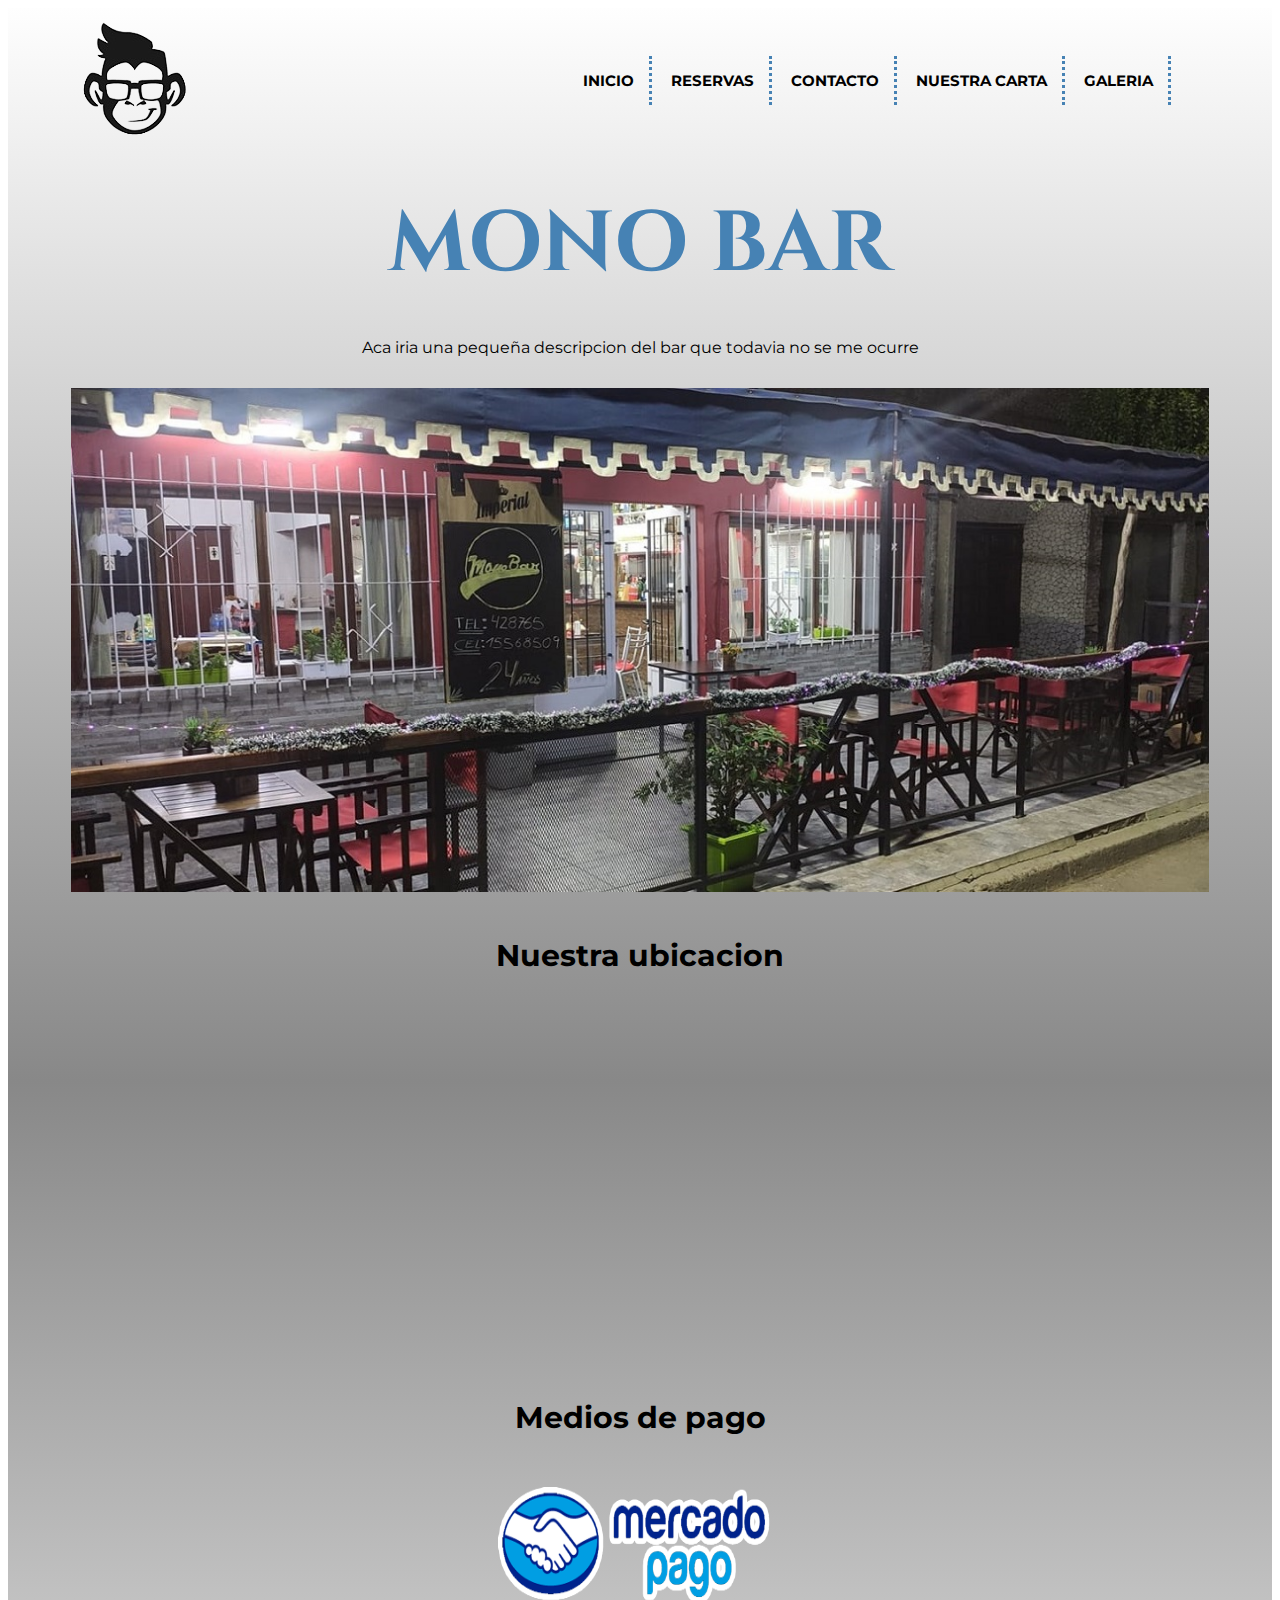
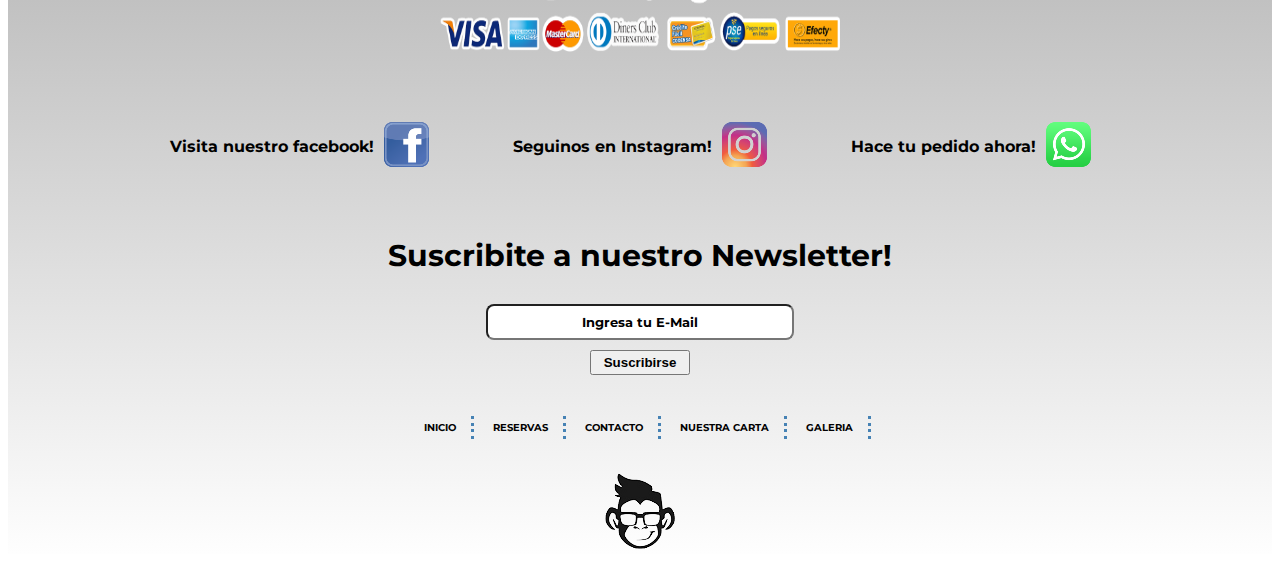
==== index.html @ a9da4d2f "Paginas con grids" ====
<!DOCTYPE html>
<html lang="es">
<head>
	<meta charset="UTF-8">
	<meta name="viewport" content="width=device-width, initial-scale=1.0">
	<link href="https://fonts.googleapis.com/css2?family=Montserrat:wght@300&display=swap" rel="stylesheet">
	<link href="https://fonts.googleapis.com/css2?family=Cinzel:wght@900&display=swap" rel="stylesheet">
	<link rel="stylesheet" type="text/css" href="css/estilo.css">
	<title>Inicio  |  Mono Bar </title>
</head>
<body>
	<div class="gridIndex">
		<header class="encabezado">
			<nav class="encabezado--menu">
				<ul>
					<li><a href="index.html"> Inicio </a></li>
					<li><a href="pages/reservas.html">Reservas</a></li>
					<li><a href="pages/contacto.html">Contacto </a></li>
					<li><a href="pages/nuestracarta.html">Nuestra Carta</a></li>
					<li><a href="pages/galeria.html">Galeria</a></li>
				</ul>
			</nav>
		</header>
		<div class="logo">
			<img src="assets/img/logobar.png" alt="logo">
		</div>
		<div class="principalIndex">
			<h1 class="principalIndex--titulo">MONO BAR</h1>
			<p>Aca iria una pequeña descripcion del bar que todavia no se me ocurre</p>
		</div>
		<div class="fotoBar">
			<img class="fotoBar--foto" src="assets/img/bar.jpg" alt="bar"> 
		</div>
		<div class="ubicacionIndex">
			<h3>Nuestra ubicacion</h3>
			<iframe class="ubicacionIndex--mapa" src="https://www.google.com/maps/embed?pb=!1m18!1m12!1m3!1d6639.7769546106065!2d-59.67553164126627!3d-33.68595178130534!2m3!1f0!2f0!3f0!3m2!1i1024!2i768!4f13.1!3m3!1m2!1s0x95ba22dbfe41d63f%3A0x7270bc5ab60e99f!2sMono%20Bar%20-%2025%20a%C3%B1os%20-%20junto%20a%20san%20pedro!5e0!3m2!1ses-419!2sar!4v1658946213784!5m2!1ses-419!2sar" width="800" height="350" style="border:0;" allowfullscreen="" loading="lazy" referrerpolicy="no-referrer-when-downgrade"></iframe>
		</div>
		<div class="mediospago">
			<h3>Medios de pago</h3>
			<img class="mediospago--imagen" src="assets/img/mediospago.png" alt="mediosdepago">	
		</div>
		<div class="redes">
			<div class="redes--facebook">
				<p>Visita nuestro facebook!</p>
				<a href="#"><img src="assets/img/facebook.png" alt="facebook"></a>   
			</div>
			<div class="redes--instagram">
				<p> Seguinos en Instagram!</p>
				<a href="#"><img src="assets/img/instagram.png" alt="instagram"></a>
			</div>
			<div class="redes--whatsapp">	
				<p>	Hace tu pedido ahora!</p>
				<a href="#"><img src="assets/img/whatsapp.png" alt="whatsapp"></a>
			</div>	
		</div>
		<div class="suscripcion">
			<h3>Suscribite a nuestro Newsletter!</h3>
			<input class="suscripcion--ingresardatos" type="text" value="Ingresa tu E-Mail">
			<input class="suscripcion--boton" type="submit" value="Suscribirse">				
		</div>		
		<footer class="pie">
			<div class="pie--menu">
				<ul>
					<li><a href="index.html"> Inicio </a></li>
					<li><a href="pages/reservas.html">Reservas</a></li>
					<li><a href="pages/contacto.html">Contacto </a></li>
					<li><a href="pages/nuestracarta.html">Nuestra Carta</a></li>
					<li><a href="pages/galeria.html">Galeria</a></li>
				</ul>
			</div>	
			<div class="pie--logo">
				<img src="assets/img/logofooter.png" alt="logo"> 
			</div>
		</footer>
	</div>
</body>
</html>
---- css/estilo.css ----
/*-----------Vista Desktop----------------*/

@media screen and (min-width: 1024px){

	.gridIndex {
		display: grid;
		grid-template-columns: 20% auto;
		grid-template-rows: auto auto auto auto auto auto auto auto;
		grid-row-gap: 15px;
		grid-template-areas:
		"logo encabezado"
		"principal principal"
		"imagenBar imagenBar"
		"ubicacion ubicacion"
		"mediosPago mediosPago"
		"redes redes"
		"suscripcion suscripcion"
		"footer footer";
		background: linear-gradient(#fefefe,#888888,#fefefe);
	}

	/*---------HEADER---------*/

	.encabezado {
		grid-area: encabezado;
		display: flex;
		justify-content: right;
	}

	.encabezado--menu {
		display: flex;
		align-self: center;
		justify-self: right;
		margin-right: 10%;
	}

	nav.encabezado--menu ul li {
		display: inline-block;
		font-family: 'Montserrat' , sans-serif;
		font-size: 15px;
		padding: 15px;
		text-transform: uppercase;
		border-color: steelblue;
		border-right-style: dotted;
	}

	nav.encabezado--menu ul li a, .pie--menu ul li a {
		font-weight: bold;
		text-decoration: none;
		color: black;
	}

	.logo {
		grid-area: logo;
		display: grid;
		margin: 10px;
	}

	.logo img {
		margin: auto;
	}


	/*-------------------*/

	/*-------Principal Index---------*/

	.principalIndex {
		grid-area: principal;
		display: grid;
		grid-template-columns: 100%;
		grid-template-rows: auto auto;
		grid-template-areas: 
		"tituloPrincipal"
		"descripcion";
		justify-items: center;
	}

	.principalIndex--titulo {
		grid-area: tituloPrincipal;
		font-family: 'Cinzel', serif;
		font-size: 85px;
		color: steelblue;
		margin-bottom: 20px;
	    margin-top: 20px;
	}

	.principalIndex p {
		grid-area: descripcion;
		font-family: 'Montserrat', sans-serif;
	}

	.fotoBar {
		grid-area: imagenBar;
		display: grid;
	}

	.fotoBar--foto {
		width: 90%;
		margin: auto;
	}

	/*-------------------------*/

	/*-------Ubicacion----------*/

	.ubicacionIndex {
		grid-area: ubicacion;
		display: grid;
		grid-template-columns: 100%;
		grid-template-rows: auto auto;
		grid-template-areas: 
		"subtituloUbicacion"
		"mapa";
	}

	.ubicacionIndex h3 {
		grid-area: subtituloUbicacion;
		display: flex;
		justify-content: center;
		font-family: 'Montserrat', sans-serif;
		font-size: 30px;
		margin-top: 30px;
	}

	.ubicacionIndex--mapa {
		grid-area: mapa;
		margin: auto;
	}

	/*-------------------------*/

	/*-------Medios de pago---------*/

	.mediospago {
		grid-area: mediosPago;
		display: grid;
		grid-template-columns: 100%;
		grid-template-rows: auto auto;
		grid-template-areas:
		"subtituloMediospago"
		"mediosPago";
		align-items: center;
	}

	.mediospago h3 {
		grid-area: subtituloMediospago;
		display: flex;
		justify-content: center;
		font-family: 'Montserrat', sans-serif;
		font-size: 30px;
		margin-top: 30px;
	}

	.mediospago--imagen {
		grid-area: mediosPago;
		width: 400px;
		height: 180px;
		margin: 20px auto 20px auto;
	}

	/*--------------------------*/

	/*----------Redes-----------*/

	.redes {
		grid-area: redes;
		display: grid;
		grid-template-columns: 1fr 1fr 1fr;
		grid-template-rows: auto;
		grid-template-areas:
		"facebook instagram whatsapp";
		font-family: 'Montserrat', sans-serif;
		font-weight: bold;
		margin-top: 20px;
		margin-bottom: 20px;
	}

	.redes--facebook {
		grid-area: facebook;
		display: flex;
		justify-self: end;
		align-items: center;
	}

	.redes--instagram {
		grid-area: instagram;
		display: flex;
		justify-content: center;
		align-items: center;
	}

	.redes--whatsapp {
		grid-area: whatsapp;
		display: flex;
		justify-self: start;
		align-items: center;
	}

	.redes--facebook p, .redes--instagram p, .redes--whatsapp p {
		margin-right: 10px;
	}

	/*-------------------------*/

	/*------Suscripcion--------*/

	.suscripcion {
		grid-area: suscripcion;
		display: grid;
		grid-template-columns: 100%;
		grid-template-rows: auto auto auto;
		grid-template-areas: 
		"subtituloSuscripcion"
		"ingresarEmail"
		"botonSuscribir";
		align-items: center;
	}

	.suscripcion h3 {
		grid-area: subtituloSuscripcion;
		display: flex;
		justify-content: center;
		font-family: 'Montserrat', sans-serif;
		font-size: 30px;
	}

	.suscripcion--ingresardatos {
		grid-area: ingresarEmail;
		height: 30px;
		width: 300px;
		font-family: 'Montserrat', sans-serif;
		font-weight: bold;
		text-align: center;
		border-radius: 8px;
		margin: auto;
	}

	.suscripcion--boton {
		grid-area: botonSuscribir;
		height: 25px;	
		width: 100px;
		margin: 10px auto 10px auto;
		font-weight: bold;
	}

	/*-------------------------*/

	/*--------Footer-----------*/

	.pie {
		grid-area: footer;
		display: grid;
		grid-template-columns: 100%;
		grid-template-rows: auto auto;
		grid-template-areas: 
		"navfooter"
		"logofooter";
	}

	.pie--menu {
		grid-area: navfooter;
		display: flex;
		justify-content: center;
	}

	.pie--menu ul {
		padding-left: 0px;
	}

	.pie--menu ul li {
		display: inline-block;
		font-family: 'Montserrat' , sans-serif;
		font-size: 10px;
		padding: 15px;
		text-transform: uppercase;
		border-color: steelblue;
		border-right-style: dotted;
		padding-top: 5px;
		padding-bottom: 5px;
	}

	.pie--logo {
		grid-area: logofooter;
		display: grid;
		justify-self: center;
		margin-top: 15px;
	}

	/*------------------------------Galeria--------------------------------*/

	.gridGaleria {
		display: grid;
		grid-template-columns: 20% auto;
		grid-template-rows: auto auto auto auto auto;
		grid-row-gap: 15px;
		grid-template-areas: 
		"logoNombre encabezado"
		"tituloPrincipal tituloPrincipal"
		"galeria galeria"
		"enviarFoto enviarFoto"
		"footer footer";
		background: linear-gradient(#fefefe,#888888,#fefefe);
	}

	.logoNombre {
		grid-area: logoNombre;
		display: grid;
		margin: 10px;
	}

	.logoSecundario {
		display: grid;
	}

	.logoNombre img {
		margin: auto;
	}

	.nombreBar {
		display: flex;
    	justify-content: center;
    	font-family: 'Cinzel', sans-serif;
	} 

	.principalGaleria {
		grid-area: tituloPrincipal;
		display: grid;
	}

	.principalGaleria h1 {
		font-family: 'Cinzel', serif;
		display: flex;
		justify-content: center;
		font-size: 50px;
		color: #76448A;
	}

	.galeria {
		grid-area: galeria;
		display: grid;
		grid-template-columns: 1fr 1fr 1fr;
		grid-template-rows: auto auto;
		grid-template-areas: 
		"foto1 foto2 foto3"
		"foto4 foto5 foto6";
		grid-row-gap: 30px;
	}

	.foto1 {
		grid-area: foto1;
	    display: grid;
	}

	.foto2 {
		grid-area: foto2;
		 display: grid;
	}

	.foto3 {
		grid-area: foto3;
	    display: grid;
	}

	.foto4 {
		grid-area: foto4;
		display: grid;
	}

	.foto5 {
		grid-area: foto5;
		display: grid;
	}

	.foto6 {
		grid-area: foto6;
		display: grid;
	}

	.foto1 img, .foto2 img, .foto3 img, .foto4 img, .foto5 img, .foto6 img {
		width: 95%;
		height: 95%;
		margin: auto;
	}

	.enviarFoto {
		grid-area: enviarFoto;
		display: flex;
		flex-direction: column;
		align-items: center;
		margin-top: 25px;
		margin-bottom: 25px;
	}

	.enviarFoto--titulo {
		display: flex;
		font-family: 'Cinzel', sans-serif;
		text-transform: uppercase;
		color: #76448A;
		font-weight: bold;
		font-size: 20px;
	}

	.enviarFoto--envio input {
		font-family: 'Montserrat', sans-serif;
		font-weight: bold;
	}

	/*-------------------------------------------------------------------------------------*/

	/*--------------------------------------Contacto--------------------------------------*/

	.gridContacto {
		display: grid;
		grid-template-columns: 20% auto;
		grid-template-rows: auto auto auto auto auto;
		grid-row-gap: 15px;
		grid-template-areas: 
		"logoNombre encabezado"
		"tituloPrincipal tituloPrincipal"
		"formulario formulario"
		"ubicacion ubicacion"
		"footer footer";
		background: linear-gradient(#fefefe,#888888,#fefefe);
	}

	.encabezado {
		grid-area: encabezado;
	}

	.logoNombre {
		grid-area: logoNombre;
	}

	.principalContacto {
		grid-area: tituloPrincipal;
		display: grid;
		justify-content: center;
	}

	.principalContacto--titulosecundario  {
		display: flex;
		justify-content: center;
		font-family: 'Cinzel', serif;
		font-size: 50px;
		color: #117A65;
		margin-top: 20px;
		margin-bottom: 20px;
	}

	.principalContacto--subtitulo {
		font-family: 'Montserrat', sans-serif;
		font-weight: bold;
	}

	.contacto {
		grid-area: formulario;
		margin-bottom: 40px;
	}

	.contacto--form {
		display: grid;
		grid-row-gap: 15px;
		justify-content: center;
	}

	.contacto input {
		height: 20px;
		width: 200px;
		font-family: 'Montserrat', sans-serif;
		border-radius: 5px;
		border-style: none;
		margin: auto;
	}

	.contacto textarea {
		width: 200px;
		height: 80px;
		border-radius: 5px;
		border-style: none;
		font-family: 'Montserrat', sans-serif;
		resize: none;
		margin: auto;
		margin-bottom: 20px;
	}

	.contacto--suscripcion {
		font-family: 'Montserrat', sans-serif;
		margin-bottom: 10px;
	}

	.contacto--boton {
		height: 30px;
		width: 80px;
		font-family: 'Montserrat';
		font-weight: bold;
		text-transform: uppercase;
		background-color: #117A65;
		border-radius: 5px;
		margin-top: 20px;
	}

	.contactoUbicacion {
		grid-area: ubicacion;
		display: grid;
		grid-template-columns: 50% 50%;
		grid-template-rows: auto;
		grid-template-areas: 
		"datos mapa";
		margin: 20px 20px 40px 20px;
	}

	.contactoUbicacion--datos {
		display: grid;
		grid-template-columns: 50% 50%;
		grid-template-rows: auto auto auto auto;
		grid-template-areas: 
		"subtitulo direccion"
		"nada horarios"
		"nada horarios2"
		"nada horarios3";
	}

	.contactoUbicacion--datos .renglon0 {
		grid-area: subtitulo;
		display: flex;
    	justify-content: flex-end;
    	align-items: center;
    	font-size: 18px;
    	margin: 0;
    	font-weight: bold;
    	font-family: 'Montserrat';
	}

	.contactoUbicacion--datos .renglon1 {
		grid-area: direccion;
	}

	.contactoUbicacion--datos .renglon2 {
		grid-area: horarios;
	}

	.contactoUbicacion--datos .renglon3 {
		grid-area: horarios2;
	}

	.contactoUbicacion--datos .renglon4 {
		grid-area: horarios3;
	}

	.renglon1, .renglon2, .renglon3, .renglon4 {
		align-items: center;
    	display: flex;
    	margin: 0 0 0 5px;
   		font-size: 18px;
    	font-family: 'Montserrat';
	}

	.contactoUbicacion--mapa {
		display: grid;
	}

	.contactoUbicacion--mapa iframe {
		margin: auto;
		height: 90%;
	}

	.pie {
		grid-area: footer;
	}

	/*-----------------------------------Reservas--------------------------------------*/

	.gridReservas {
		display: grid;
		grid-template-columns: 20% auto;
		grid-template-rows: auto auto auto auto;
		grid-row-gap: 15px;
		grid-template-areas: 
		"logoNombre encabezado"
		"tituloPrincipal tituloPrincipal"
		"formulario formulario"
		"footer footer";
		background: linear-gradient(#fefefe,#888888,#fefefe);
	}

	.principalReservas {
		grid-area: tituloPrincipal;
		display: flex;
		flex-direction: column;
		align-items: center;
	}

	.principalReservas--titulosecundario {
		font-family: 'Cinzel', serif;
		font-size: 50px;
		color: #9A7D0A;
		margin-top: 20px;
		margin-bottom: 20px;
	}

	.principalReservas--subtitulo {
		font-family: 'Montserrat', sans-serif;
	}

	.reservas {
		grid-area: formulario;
		display: grid;
		font-family: 'Montserrat', sans-serif;
		grid-row-gap: 15px;
		margin: auto;
	}

	.reservas--fecha, .reservas--telefono, .reservas--cantidad, .reservas--email {
		text-align: center;
	}

	#fecha, #telefono, #email, #personas {
		color: #873600;
		font-size: 14px;
		border-radius: 3px;
		border: hidden;
	}

	.reservas--motivo {
		display: flex;
		align-items: center;
	}

	.reservas--motivo input {
		margin: 0 1px 0 5px;
	}

	#personas {
		width: 50px;
	}

	.reservas--boton {
		display: grid;
	    justify-content: center;
	    margin-top: 20px;
	    margin-bottom: 20px;
	}

	.reservas--boton input {
		height: 30px;
		width: 80px;
		font-family: 'Montserrat';
		font-weight: bold;
		text-transform: uppercase;
		background-color: #9A7D0A;
		border-radius: 5px;
		border: hidden;
	}

	/*------------------------Carta-------------------------*/

	.gridCarta {
		display: grid;
		grid-template-columns: 20% auto;
		grid-template-rows: auto auto auto auto auto;
		grid-row-gap: 15px;
		grid-template-areas: 
		"logoNombre encabezado"
		"tituloPrincipal tituloPrincipal"
		"carta carta"
		"delivery delivery"
		"footer footer";
		background: linear-gradient(#fefefe,#888888,#fefefe);
	}

	.principalCarta {
		grid-area: tituloPrincipal;
	}

	.principalCarta h1 {
		font-family: 'Cinzel', serif;
		display: flex;
		justify-content: center;
		font-size: 50px;
		color: #E74C3C;
	}

	.carta {
		grid-area: carta;
		display: grid;
		grid-template-columns: 1fr 1fr 1fr;
		grid-template-rows: auto auto auto;
		grid-template-areas: 
		"imagenComidas imagenBebidas imagenPostres"
		"comidas bebidas postres"
		". bebidas .";
		justify-content: center;
		grid-gap: 20px;
		margin: 20px;
	}

	.comidas--imagen {
		grid-area: imagenComidas;
	}

	.comidas--imagen img, .bebidas--imagen img, .postres--imagen img {
		width: 100%;
		height: 100%;
	}

	.comidasCarta {
		grid-area: comidas;	
	}

	.comidas--tabla, .bebidas--tabla, .postres--tabla {
		width: 70%;
		margin: auto;
	}

	.nombre {
		width: 50%;
		text-align: start;
	}

	.precios {
		width: 50%;
		text-align: end;
	}

	.bebidas--imagen {
		grid-area: imagenBebidas;
	}

	.bebidasCarta {
		grid-area: bebidas;
	}

	.postres--imagen {
		grid-area: imagenPostres;
	}

	.postresCarta {
		grid-area: postres;
	}

	.comidasCarta, .bebidasCarta, .postresCarta {
		display: flex;
	    flex-direction: column;
	    text-align: center;
	    font-family: 'Montserrat', sans-serif;
	}

	.delivery {
		grid-area: delivery;
		display: flex;
		flex-direction: column;
		align-items: center;
		margin: 20px auto 20px auto;
		font-family: 'Cinzel', serif;
		color: #E74C3C;
		font-size: 25px;
	}
}

@media only screen and (max-width: 1023px) {

	/*-------------Index-------------*/

	.gridIndex {
		display: grid;
		grid-template-columns: 70% 30%;
		grid-template-rows: auto auto auto auto auto auto auto auto;
		grid-row-gap: 15px;
		grid-template-areas:
		"nombre logo"
		"encabezado encabezado"
		"imagenBar imagenBar"
		"ubicacion ubicacion"
		"mediosPago mediosPago"
		"redes redes"
		"suscripcion suscripcion"
		"logoFooter logoFooter";
		background: linear-gradient(#fefefe,#888888,#fefefe);
	} 

	.logo {
		grid-area: logo;
		display: grid;
		align-items: center;
		justify-content: center;
		margin-top: 20px;
	}

	.principalIndex {
		grid-area: nombre;
		display: flex;
		align-items: center;
		font-family: 'Cinzel', serif;
		color: steelblue;
		justify-content: center;
		margin-top: 20px;
	}

	.principalIndex--titulo {
		display: flex;
		justify-content: center;
	}

	.principalIndex p {
		display: none;
	}

	.encabezado {
		grid-area: encabezado;
		display: flex;
		justify-content: center;
	}

	.encabezado--menu ul {
		list-style-type: none;
		text-align: center;
		padding: 0;
	}

	.encabezado--menu ul li {
		font-family: 'Montserrat' , sans-serif;
		font-size: 15px;
		padding: 8px;
		text-transform: uppercase;
	}

	.encabezado--menu ul li a {
		font-weight: bold;
		text-decoration: none;
		color: black;
		border-bottom: solid 1px;
	}

	.fotoBar {
		grid-area: imagenBar;
		display: grid;
		padding: 20px;
	}

	.fotoBar--foto {
		width: 100%;
	}

	.ubicacionIndex {
		grid-area: ubicacion;
		display: grid;
		grid-template-columns: 100%;
		grid-template-rows: auto auto;
		grid-template-areas: 
		"titulo"
		"mapa"
	}

	.ubicacionIndex h3 {
		grid-area: titulo;
		display: flex;
		justify-content: center;
		font-family: 'Montserrat', sans-serif;
		font-size: 20px;
		margin-top: 20px;
	}

	.ubicacionIndex--mapa {
		grid-area: mapa;
		margin: 15px auto 15px auto;
		width: 80%;

	}

	.mediospago {
		grid-area: mediosPago;
		display: grid;
		grid-template-columns: 100%;
		grid-template-rows: auto auto;
		grid-template-areas: 
		"titulo"
		"mediospago";
		grid-row-gap: 10px;
		margin-bottom: 25px;
	}

	.mediospago h3 {
		grid-area: titulo;
		display: flex;
		justify-content: center;
		font-family: 'Montserrat', sans-serif;
		font-size: 20px;
		margin-top: 20px;
	}

	.mediospago--imagen {
		grid-area: mediospago;
		width: 50%;
		margin: auto;
	}

	.redes {
		grid-area: redes;
		display: grid;
		margin-top: 20px;
		margin-bottom: 20px;
		grid-row-gap: 15px;
	}

	.redes--facebook, .redes--instagram, .redes--whatsapp {
		display: flex;
		justify-content: center;
		align-items: center;
	}

	.redes--facebook p, .redes--instagram p, .redes--whatsapp p {
		   margin-right: 10px;
    	font-family: 'Montserrat';
    	font-weight: bold;
	}

	.suscripcion {
		grid-area: suscripcion;
		display: grid;
		grid-row-gap: 15px;
	}

	.suscripcion h3 {
		display: flex;
		justify-content: center;
		font-family: 'Montserrat', sans-serif;
		font-size: 20px;
	}

	.suscripcion--ingresardatos {
		width: 50%;
		height: 20px;
		margin: auto;
		font-family: 'Montserrat', sans-serif;
		font-weight: bold;
		text-align: center;
		border-radius: 8px;

	}

	.suscripcion--boton {
		width: 25%;
		margin: auto;
		font-weight: bold;
	}

	.pie {
		grid-area: logoFooter;
		display: flex;
    	justify-content: center;
    	margin: 15px;
	}

	.pie--menu {
		display: none;
	}

	/*------------Galeria-------------*/

	.gridGaleria {
		display: grid;
		grid-template-columns: 100%;
		grid-template-rows: auto auto auto auto auto auto;
		grid-row-gap: 15px;
		grid-template-areas: 
		"logoNombre" 
		"encabezado"
		"tituloPrincipal"
		"galeria "
		"enviarFoto"
		"logoFooter";
		background: linear-gradient(#fefefe,#888888,#fefefe);
	}

	.logoNombre {
		grid-area: logoNombre;
		display: grid;
		grid-template-columns: 70% 30%;
		grid-template-rows: auto;
		grid-template-areas: 
		"nombre logo";
		margin-top: 20px;
	}

	.logoSecundario {
		grid-area: logo;
		display: grid;
		align-items: center;
		justify-content: center;
	}

	.nombreBar {
		grid-area: nombre;
		display: flex;
		align-items: center;
		font-family: 'Cinzel', serif;
		font-size: 40px;
		color: steelblue;
		justify-content: center;
	}

	.encabezado {
		grid-area: encabezado;
	}

	.principalGaleria {
		grid-area: tituloPrincipal;
		display: flex;
		justify-content: center;
	}

	.principalGaleria h1 {
		font-family: 'Cinzel', serif;
		font-size: 35px;
		color: #76448A;
	}

	.galeria {
		grid-area: galeria;
		display: grid;
		grid-template-columns: 50% 50%;
		grid-template-rows: auto auto auto;
		grid-template-areas: 
		"foto1 foto2"
		"foto3 foto4"
		"foto5 foto6";
		grid-row-gap: 10px;
	}

	.foto1 {
		grid-area: foto1;
		display: grid;
	}

	.foto2 {
		grid-area: foto2;
		display: grid;
	}

	.foto3 {
		grid-area: foto3;
		display: grid;
	}

	.foto4 {
		grid-area: foto4;
		display: grid;
	}

	.foto5 {
		grid-area: foto5;
		display: grid;
	}

	.foto6 {
		grid-area: foto6;
		display: grid;
	}

	.foto1 img, .foto2 img, .foto3 img, .foto4 img, .foto5 img, .foto6 img {
		margin: auto;
		width: 90%;
		height: 90%;
	}

	.enviarFoto {
		grid-area: enviarFoto;
		display: grid;
	}

	.enviarFoto--titulo {
		display: flex;
		justify-content: center;
		font-family: 'Montserrat', sans-serif;
	}

	.enviarFoto--envio {
		display: flex;
		flex-direction: column;
		align-items: center;
	}

	.enviarFoto--envio input {
		font-family: 'Montserrat', sans-serif;
		margin: 10px;
		font-weight: bold;
	}

	.pie {
		grid-area: logoFooter;
	}

	/*-------------------Contacto-------------------*/

	.gridContacto {
		display: grid;
		grid-template-columns: 100%;
		grid-template-rows: auto auto auto auto auto auto;
		grid-row-gap: 15px;
		grid-template-areas: 
		"logoNombre" 
		"encabezado"
		"tituloPrincipal"
		"formulario"
		"ubicacion"
		"logoFooter";
		background: linear-gradient(#fefefe,#888888,#fefefe);
	}

	.logoNombre {
		grid-area: logoNombre;
	}

	.encabezado {
		grid-area: encabezado;
	}

	.principalContacto {
		grid-area: tituloPrincipal;
		display: flex;
	    align-items: center;
	    flex-direction: column;
	}

	.principalContacto--titulosecundario {
		font-family: 'Cinzel', serif;
		font-size: 35px;
		color: #117A65;
	}

	.principalContacto--subtitulo {
		font-family: 'Montserrat', sans-serif;
		font-weight: bold;
		flex-wrap: wrap;
		text-align: center;
	}

	.contacto {
		display: flex;
    	flex-direction: column;
	}

	.contacto--form {
		display: grid;
	    margin: auto;
	    grid-row-gap: 10px;
	}

	.contacto input {
		height: 20px;
		width: 200px;
		font-family: 'Montserrat', sans-serif;
		border-radius: 5px;
		border-style: none;
		margin: auto;
	}

	.contacto textarea {
		width: 200px;
		height: 80px;
		border-radius: 5px;
		border-style: none;
		font-family: 'Montserrat', sans-serif;
		resize: none;
		margin: auto;
		margin-bottom: 20px;
	}

	.contacto--suscripcion {
		font-family: 'Montserrat', sans-serif;
		margin-bottom: 10px;
		flex-wrap: wrap;
		text-align: center;
	}

	.contacto--boton {
		height: 30px;
		width: 80px;
		font-family: 'Montserrat';
		font-weight: bold;
		text-transform: uppercase;
		background-color: #117A65;
		border-radius: 5px;
		margin-top: 20px;
	}

	.contactoUbicacion {
		grid-area: ubicacion;
		display: grid;
		margin: 20px;
	}

	.contactoUbicacion--datos {
		display: flex;
		flex-direction: column;
		text-align: center;
		margin: 15px;
	}

	.contactoUbicacion--datos p {
		margin: 5px;
		font-family: 'Montserrat', sans-serif;
	}

	.contactoUbicacion--mapa {
		display: grid;
		margin: 15px;
	}

	.contactoUbicacion--mapa iframe {
		margin: auto;
		width: 95%;
	}

	/*---------------------------Reservas------------------------------*/

	.gridReservas {
		display: grid;
		grid-template-columns: 100%;
		grid-template-rows: auto auto auto auto auto;
		grid-row-gap: 15px;
		grid-template-areas: 
		"logoNombre" 
		"encabezado"
		"tituloPrincipal"
		"formulario"
		"logoFooter";
		background: linear-gradient(#fefefe,#888888,#fefefe);
	}

	.principalReservas {
		grid-area: tituloPrincipal;
		display: flex;
		flex-direction: column;
		align-items: center;
	}

	.principalReservas--titulosecundario {
		font-family: 'Cinzel', serif;
		font-size: 35px;
		color: #9A7D0A;
		font-weight: bold;
	}

	.principalReservas--subtitulo {
		display: flex;
	    flex-wrap: wrap;
	    text-align: center;
	    font-family: 'Montserrat';
	}

	.reservas {
		display: grid;
    	grid-row-gap: 10px;
    	font-family: 'Montserrat', sans-serif;
	}

	.reservas--fecha {
		display: flex;
    	flex-direction: column;
    	margin: auto;
	}

	.reservas--motivo {
		display: grid;
		grid-template-columns: 50% 50%;
		grid-template-rows: auto auto auto auto auto;
		grid-template-areas: 
		"motivo ."
		"inputCumpleaños cumpleaños"
		"inputCena cena"
		"inputEvento evento"
		"inputOtro otro";
		margin-bottom: 20px;
	}

	.reservas--motivo p {
		grid-area: motivo;
		justify-self: end;
    	margin: 0 15px 0 0;
	}

	.cumpleaños {
		grid-area: cumpleaños;
	}

	#cumpleaños {
		grid-area: inputCumpleaños;
	}

	.cena {
		grid-area: cena;
	}

	#cena {
		grid-area: inputCena;
	}

	.evento {
		grid-area: evento;
	}

	#evento {
		grid-area: inputEvento;
	}

	.otro {
		grid-area: otro;
	}

	#otro {
		grid-area: inputOtro;
	}

	.reservas--motivo input {
		justify-self: end;
		margin: 0 5px 0 0
	}

	.reservas--cantidad, .reservas--telefono, .reservas--email {
		display: flex;
		justify-content: center;
	}

	#personas {
		width: 50px;
		margin-left: 10px;
	}

	#telefono, #email, #personas {
		font-size: 14px;
		border-radius: 3px;
		border: hidden;
		margin-left: 10px;
	}

	.reservas--boton {
		display: grid;
	    justify-content: center;
	    margin-top: 20px;
	    margin-bottom: 20px;
	}

	.reservas--boton input {
		height: 30px;
		width: 80px;
		font-family: 'Montserrat';
		font-weight: bold;
		text-transform: uppercase;
		background-color: #9A7D0A;
		border-radius: 5px;
		border: hidden;
	}

/*------------------Carta-------------------*/

	.gridCarta {
		display: grid;
		grid-template-columns: 100%;
		grid-template-rows: auto auto auto auto auto auto;
		grid-row-gap: 15px;
		grid-template-areas: 
		"logoNombre" 
		"encabezado"
		"tituloPrincipal"
		"carta"
		"delivery"
		"logoFooter";
		background: linear-gradient(#fefefe,#888888,#fefefe);
	}

	.principalCarta {
		grid-area: tituloPrincipal;
		display: flex;
		justify-content: center;
	}

	.principalCarta h1 {
		font-family: 'Cinzel', serif;
		font-size: 35px;
		color: #E74C3C;
	}

	.carta {
		grid-area: carta;
		display: grid;
		justify-content: center;
		grid-template-columns: 100%;
		grid-template-rows: auto auto auto auto auto auto;
		margin: 20px;
		grid-row-gap: 20px;
	}

	.comidas--imagen img, .bebidas--imagen img, .postres--imagen img {
		margin: auto;
		width: 100%;
		height: 100%;
	}

	.comidas--tabla, .bebidas--tabla, .postres--tabla {
		width: 50%;
		margin: auto;
	}

	.nombre {
		width: 50%;
		text-align: start;
	}

	.precios {
		width: 50%;
		text-align: end;
	}

	.comidasCarta, .bebidasCarta, .postresCarta {
		display: flex;
	    flex-direction: column;
	    text-align: center;
	    font-family: 'Montserrat', sans-serif;
	}

	.delivery {
		grid-area: delivery;
		display: flex;
		flex-direction: column;
		align-items: center;
		margin: 20px auto 20px auto;
		font-family: 'Cinzel', serif;
		color: #E74C3C;
		font-size: 25px;
	}
}
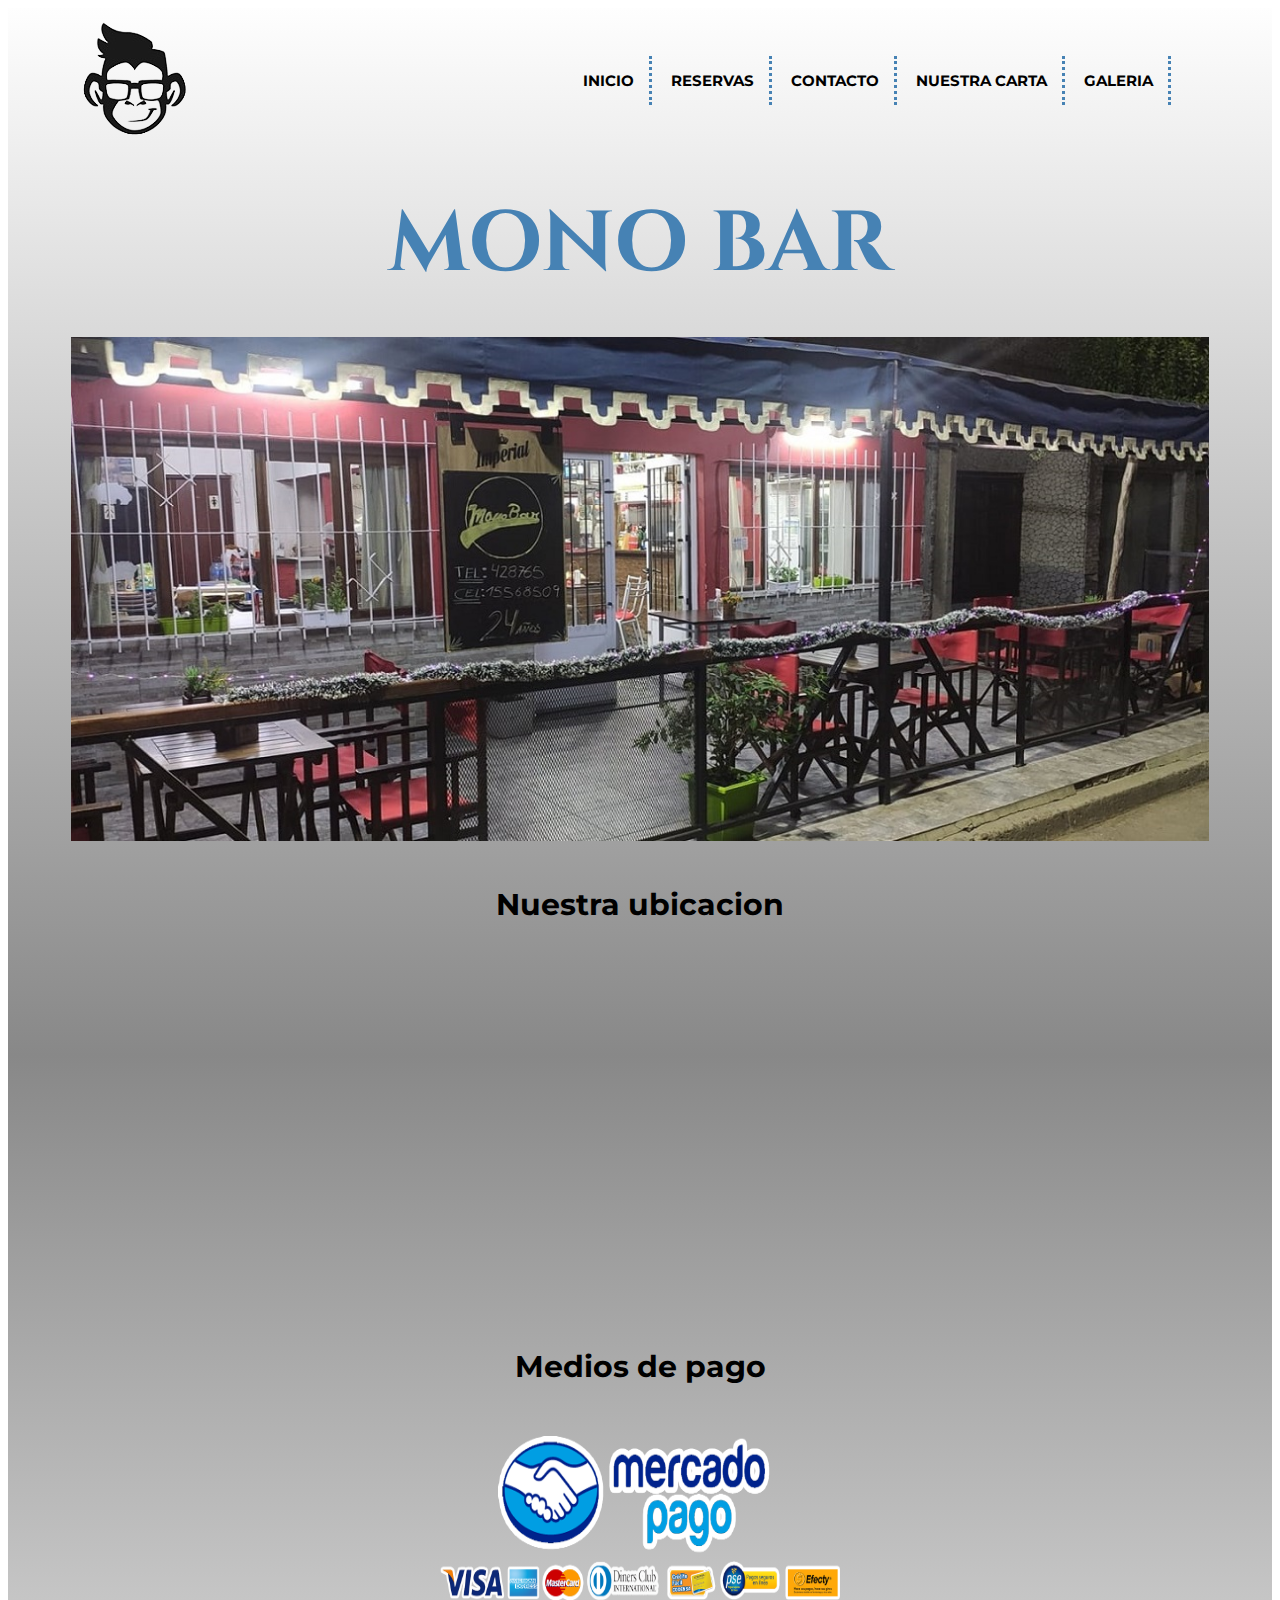
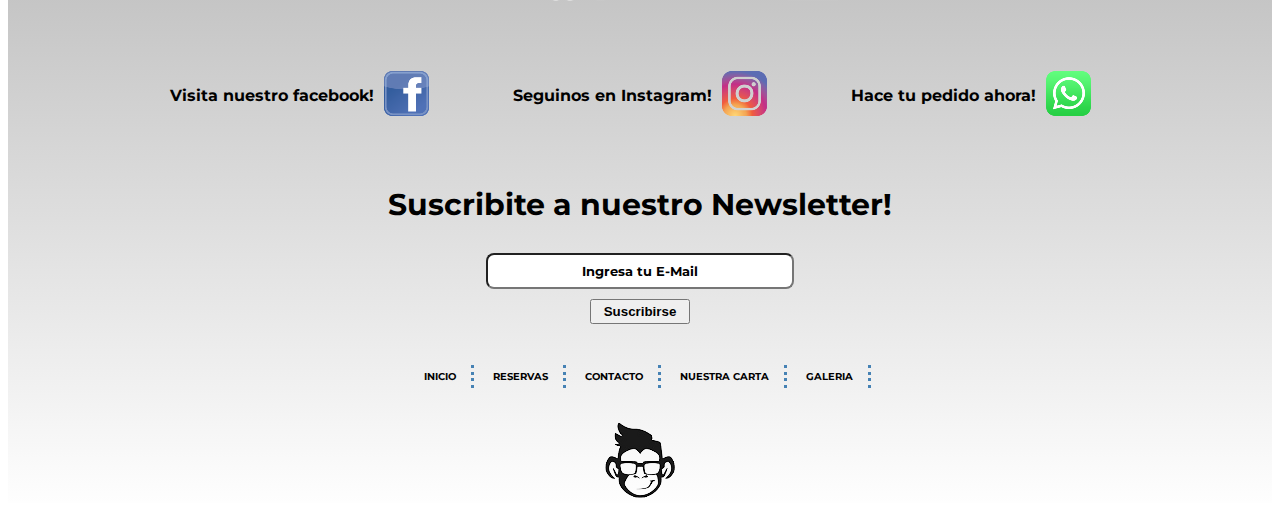
==== commit 4bf83458: "ultimos detalles" ====
--- a/index.html
+++ b/index.html
@@ -26,7 +26,6 @@
 		</div>
 		<div class="principalIndex">
 			<h1 class="principalIndex--titulo">MONO BAR</h1>
-			<p>Aca iria una pequeña descripcion del bar que todavia no se me ocurre</p>
 		</div>
 		<div class="fotoBar">
 			<img class="fotoBar--foto" src="assets/img/bar.jpg" alt="bar"> 
--- a/css/estilo.css
+++ b/css/estilo.css
@@ -85,11 +85,6 @@
 	    margin-top: 20px;
 	}
 
-	.principalIndex p {
-		grid-area: descripcion;
-		font-family: 'Montserrat', sans-serif;
-	}
-
 	.fotoBar {
 		grid-area: imagenBar;
 		display: grid;
@@ -601,6 +596,7 @@
 
 	.principalReservas--subtitulo {
 		font-family: 'Montserrat', sans-serif;
+		font-weight: bold;
 	}
 
 	.reservas {
